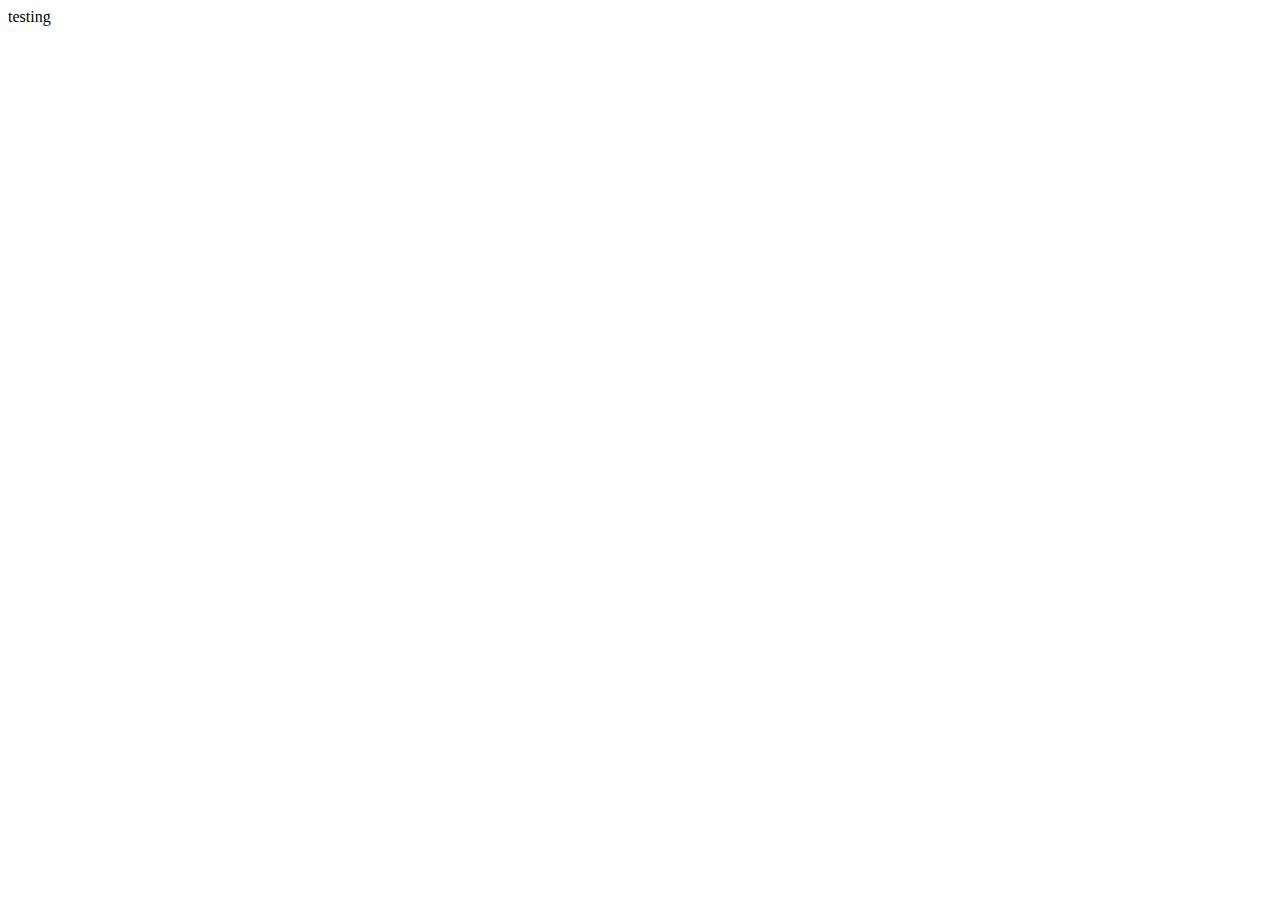
==== index.html @ 85be4385 "testing" ====
<!DOCTYPE html>
<html lang="en">
<head>
    <meta charset="UTF-8">
    <meta http-equiv="X-UA-Compatible" content="IE=edge">
    <meta name="viewport" content="width=device-width, initial-scale=1.0">
    <title>Document</title>
    <link rel="stylesheet" href="/reset.css">
    <link rel="stylesheet" href="/style.css">
    <script src="/main.js" defer></script>
</head>
<body>
    <header>testing</header>
    <main></main>
    <footer></footer>
</body>
</html>
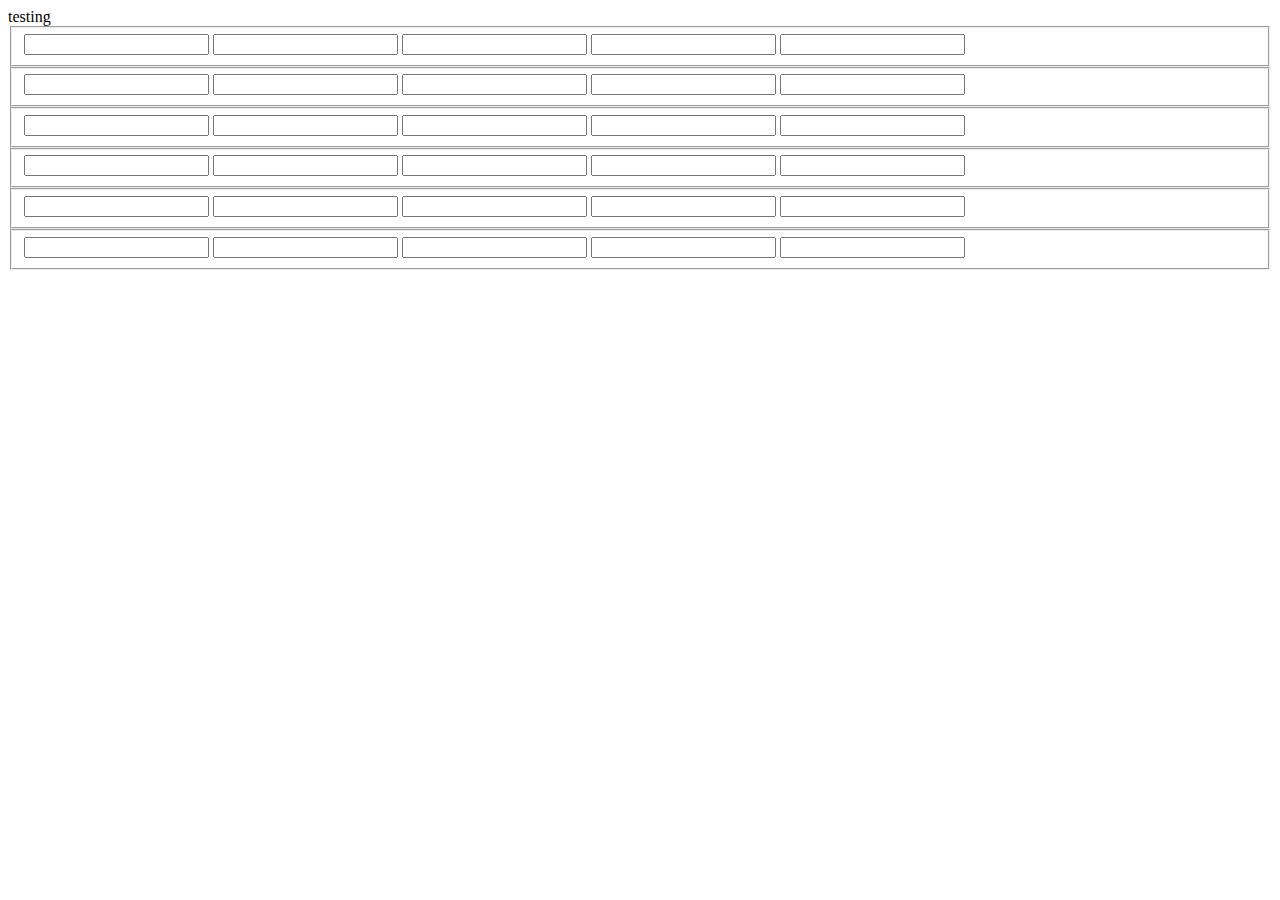
==== commit da21b224: "basic layout" ====
--- a/index.html
+++ b/index.html
@@ -1,5 +1,6 @@
 <!DOCTYPE html>
 <html lang="en">
+
 <head>
     <meta charset="UTF-8">
     <meta http-equiv="X-UA-Compatible" content="IE=edge">
@@ -9,9 +10,59 @@
     <link rel="stylesheet" href="/style.css">
     <script src="/main.js" defer></script>
 </head>
+
 <body>
+
     <header>testing</header>
-    <main></main>
+    <main>
+
+        <div id="tablero">
+            <fieldset>
+                <input class="celda" id="">
+                <input class="celda" id="">
+                <input class="celda" id="">
+                <input class="celda" id="">
+                <input class="celda" id="">
+            </fieldset>
+            <fieldset>
+                <input class="celda" id="">
+                <input class="celda" id="">
+                <input class="celda" id="">
+                <input class="celda" id="">
+                <input class="celda" id="">
+            </fieldset>
+            <fieldset>
+                <input class="celda" id="">
+                <input class="celda" id="">
+                <input class="celda" id="">
+                <input class="celda" id="">
+                <input class="celda" id="">
+            </fieldset>
+            <fieldset>
+                <input class="celda" id="">
+                <input class="celda" id="">
+                <input class="celda" id="">
+                <input class="celda" id="">
+                <input class="celda" id="">
+            </fieldset>
+            <fieldset>
+                <input class="celda" id="">
+                <input class="celda" id="">
+                <input class="celda" id="">
+                <input class="celda" id="">
+                <input class="celda" id="">
+            </fieldset>
+            <fieldset>
+                <input class="celda" id="">
+                <input class="celda" id="">
+                <input class="celda" id="">
+                <input class="celda" id="">
+                <input class="celda" id="">
+            </fieldset>
+        </div>
+
+    </main>
     <footer></footer>
 </body>
+
 </html>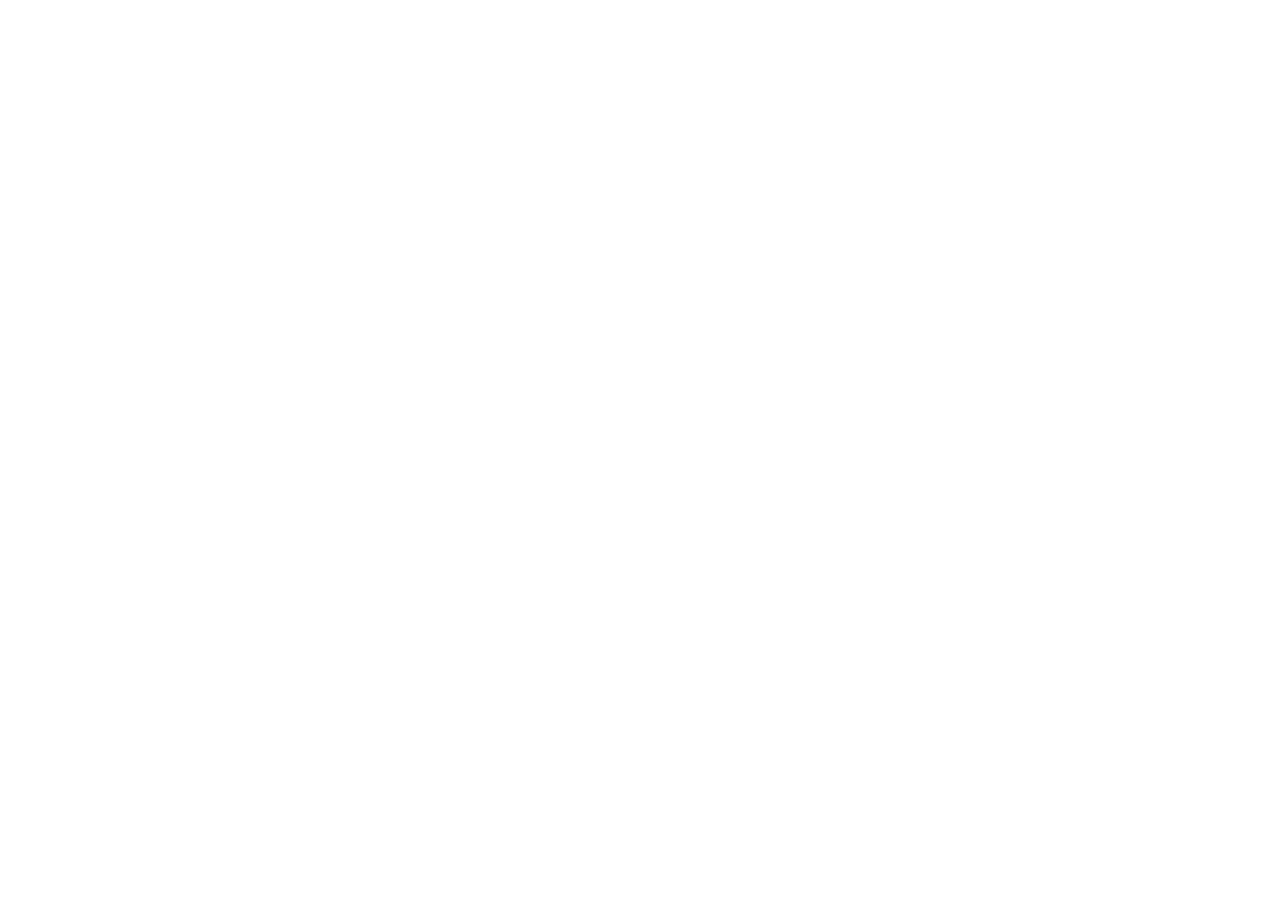
==== commit 6e57ab95: "Minor refactor" ====
--- a/index.html
+++ b/index.html
@@ -1,68 +1,12 @@
 <!DOCTYPE html>
 <html lang="en">
-
 <head>
     <meta charset="UTF-8">
     <meta http-equiv="X-UA-Compatible" content="IE=edge">
     <meta name="viewport" content="width=device-width, initial-scale=1.0">
-    <title>Document</title>
-    <link rel="stylesheet" href="/reset.css">
-    <link rel="stylesheet" href="/style.css">
-    <script src="/main.js" defer></script>
+    <title>¡Bienvenido a Wordle!</title>
 </head>
-
 <body>
-
-    <header>testing</header>
-    <main>
-
-        <div id="tablero">
-            <fieldset>
-                <input class="celda" id="">
-                <input class="celda" id="">
-                <input class="celda" id="">
-                <input class="celda" id="">
-                <input class="celda" id="">
-            </fieldset>
-            <fieldset>
-                <input class="celda" id="">
-                <input class="celda" id="">
-                <input class="celda" id="">
-                <input class="celda" id="">
-                <input class="celda" id="">
-            </fieldset>
-            <fieldset>
-                <input class="celda" id="">
-                <input class="celda" id="">
-                <input class="celda" id="">
-                <input class="celda" id="">
-                <input class="celda" id="">
-            </fieldset>
-            <fieldset>
-                <input class="celda" id="">
-                <input class="celda" id="">
-                <input class="celda" id="">
-                <input class="celda" id="">
-                <input class="celda" id="">
-            </fieldset>
-            <fieldset>
-                <input class="celda" id="">
-                <input class="celda" id="">
-                <input class="celda" id="">
-                <input class="celda" id="">
-                <input class="celda" id="">
-            </fieldset>
-            <fieldset>
-                <input class="celda" id="">
-                <input class="celda" id="">
-                <input class="celda" id="">
-                <input class="celda" id="">
-                <input class="celda" id="">
-            </fieldset>
-        </div>
-
-    </main>
-    <footer></footer>
+    
 </body>
-
 </html>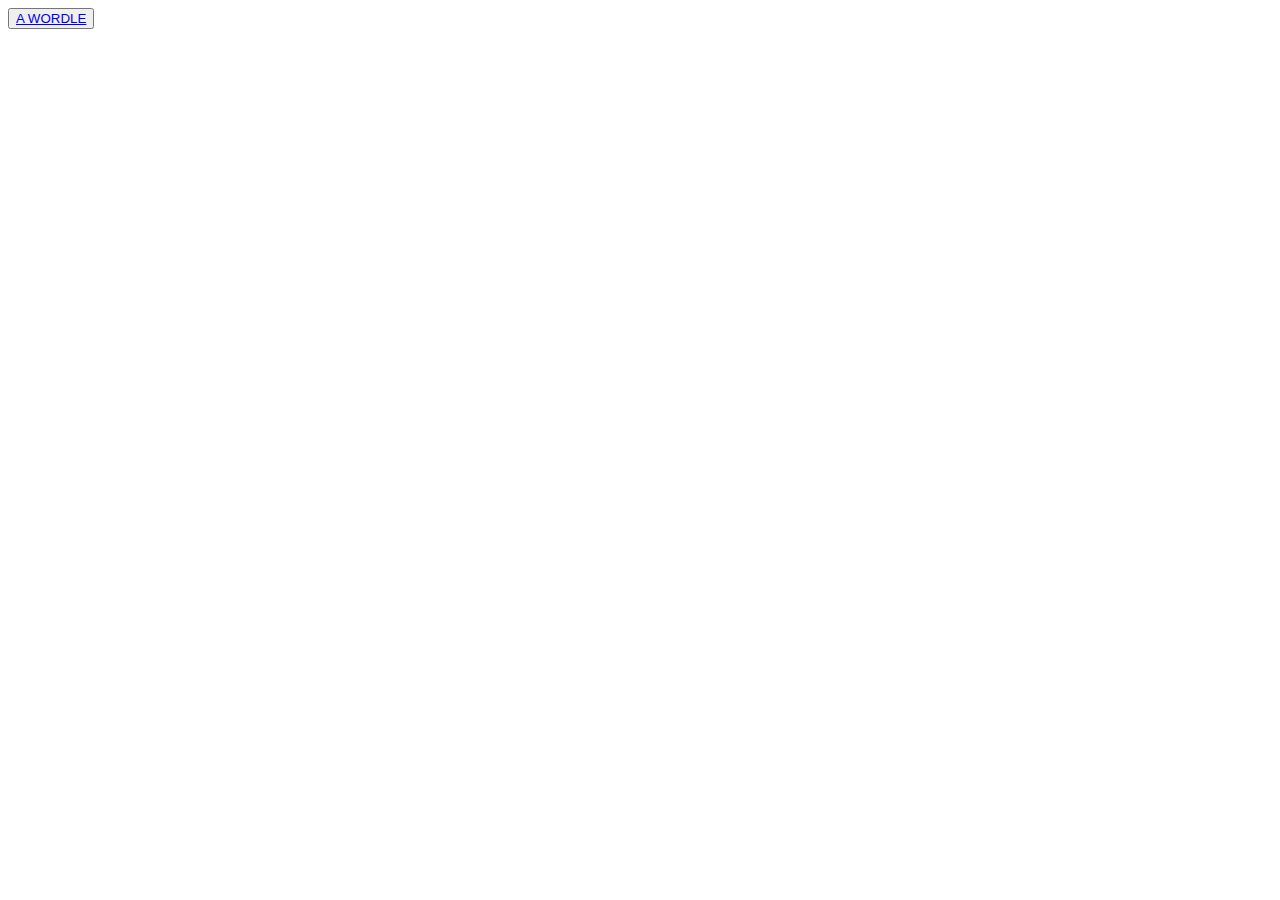
==== commit 046e8858: "Basic styles added" ====
--- a/index.html
+++ b/index.html
@@ -7,6 +7,6 @@
     <title>¡Bienvenido a Wordle!</title>
 </head>
 <body>
-    
+    <button><a href="/pages/wordle.html">A WORDLE</a></button>
 </body>
 </html>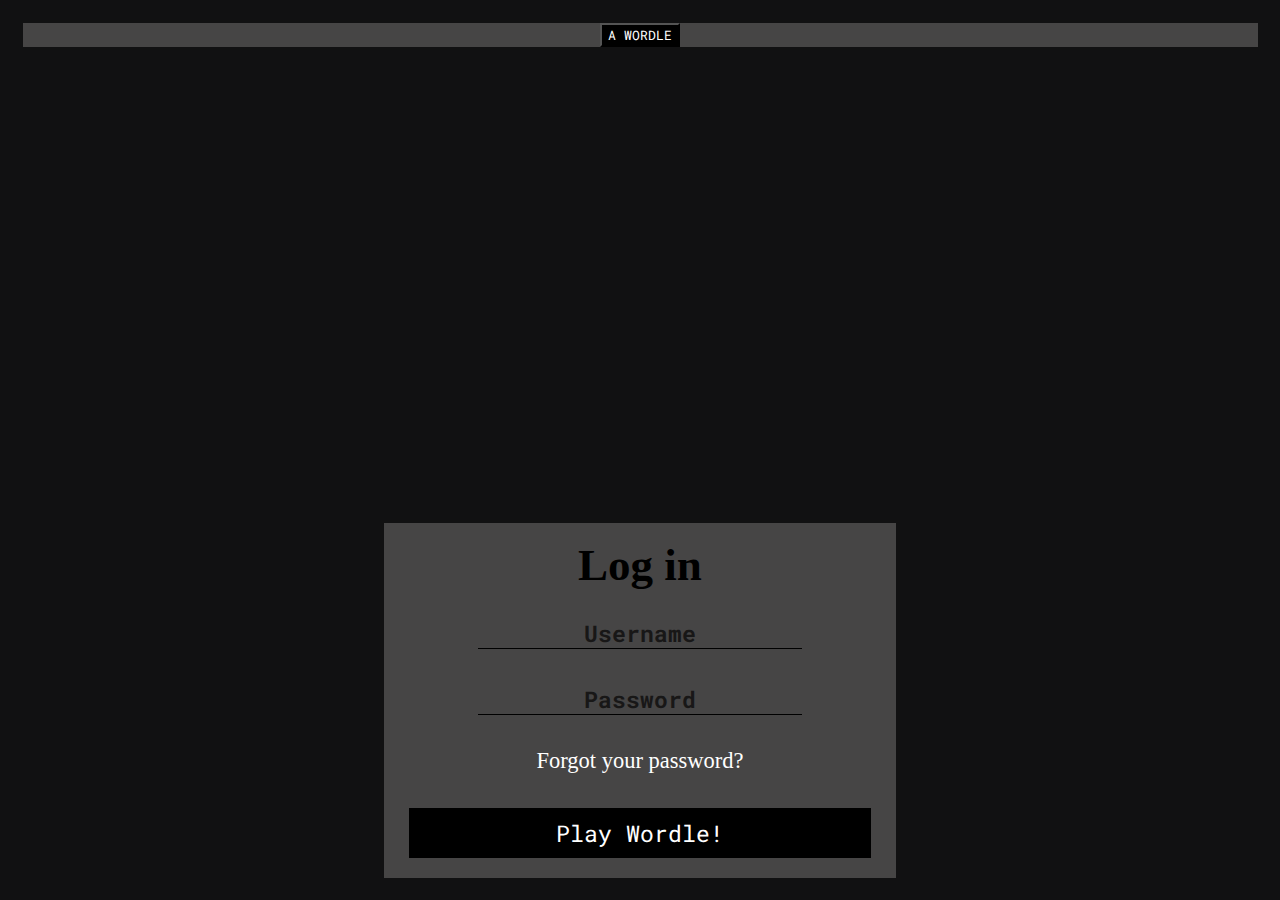
==== commit 16c5777e: "Added basic LogIn" ====
--- a/index.html
+++ b/index.html
@@ -1,12 +1,37 @@
 <!DOCTYPE html>
 <html lang="en">
-<head>
-    <meta charset="UTF-8">
-    <meta http-equiv="X-UA-Compatible" content="IE=edge">
-    <meta name="viewport" content="width=device-width, initial-scale=1.0">
+  <head>
+    <meta charset="UTF-8" />
+    <meta http-equiv="X-UA-Compatible" content="IE=edge" />
+    <meta name="viewport" content="width=device-width, initial-scale=1.0" />
     <title>¡Bienvenido a Wordle!</title>
-</head>
-<body>
-    <button><a href="/pages/wordle.html">A WORDLE</a></button>
-</body>
-</html>+    <link rel="stylesheet" href="/styles/reset.css" />
+    <link
+      href="https://fonts.googleapis.com/css2?family=Roboto+Mono:wght@100&display=swap"
+      rel="stylesheet"
+    />
+    <link rel="stylesheet" href="/styles/main.css" />
+    <script href="/scripts/main.js" defer></script>
+  </head>
+
+  <body>
+    <header>
+      <button><a href="/pages/wordle.html">A WORDLE</a></button>
+    </header>
+    <!-- Formulary -->
+    <!-- <div class="formContainer"> -->
+    <form action="" data-form>
+      <h2 class="tittleLogIn">Log in</h2>
+      <label for="">
+        <input placeholder="Username" type="text" id="username" />
+      </label>
+      <label for="">
+        <input placeholder="Password" type="password" id="password" />
+      </label>
+      <a href="#" class="link">Forgot your password?</a>
+
+      <button data-play-button>Play Wordle!</button>
+    </form>
+    <!-- </div> -->
+  </body>
+</html>
--- a/styles/main.css
+++ b/styles/main.css
@@ -0,0 +1,94 @@
+/* *GENERAL STYLING */
+
+*,
+*::after,
+*::before {
+  box-sizing: border-box;
+  font-family: "Roboto Mono", monospace;
+}
+
+body {
+  background-color: #111112;
+  display: flex;
+  flex-direction: column;
+  justify-content: space-between;
+  align-items: center;
+  min-height: 100vh;
+  margin: 0;
+  padding: 1em;
+  font-size: clamp(0.5rem, 2.5vmin, 1.5rem);
+}
+
+header {
+  width: 100%;
+  display: flex;
+  justify-content: center;
+  margin-bottom: 2em;
+  background-color: rgb(70, 69, 69);
+}
+a {
+  text-decoration: none;
+  color: white;
+}
+
+button {
+  background-color: rgb(0, 0, 0);
+  color: white;
+}
+/* *FORM */
+
+/* .formContainer {
+  display: flex;
+  justify-content: center;
+  align-items: center;
+} */
+
+form {
+  display: flex;
+  flex-direction: column;
+  background-color: rgb(70, 69, 69);
+  text-align: center;
+  padding: 20px 25px;
+  width: 40vw;
+}
+
+form .tittleLogIn {
+  color: #000000;
+  font-size: 2em;
+  font-weight: 800;
+  margin-bottom: 30px;
+}
+
+form a {
+  margin-bottom: 35px;
+  font-size: inherit;
+}
+
+form label {
+  margin-bottom: 35px;
+}
+
+form label input {
+  background-color: rgb(70, 69, 69);
+  outline: none;
+  border: none;
+  color: black;
+  text-align: center;
+  border-bottom: solid 1px #000000;
+  padding: 0 5px;
+  font-size: inherit;
+  width: 70%;
+}
+
+form button {
+  color: white;
+  border: none;
+  padding: 10px 15px;
+  cursor: pointer;
+  font-size: inherit;
+}
+
+::placeholder {
+  color: rgb(24, 23, 23);
+  font-weight: 800;
+}
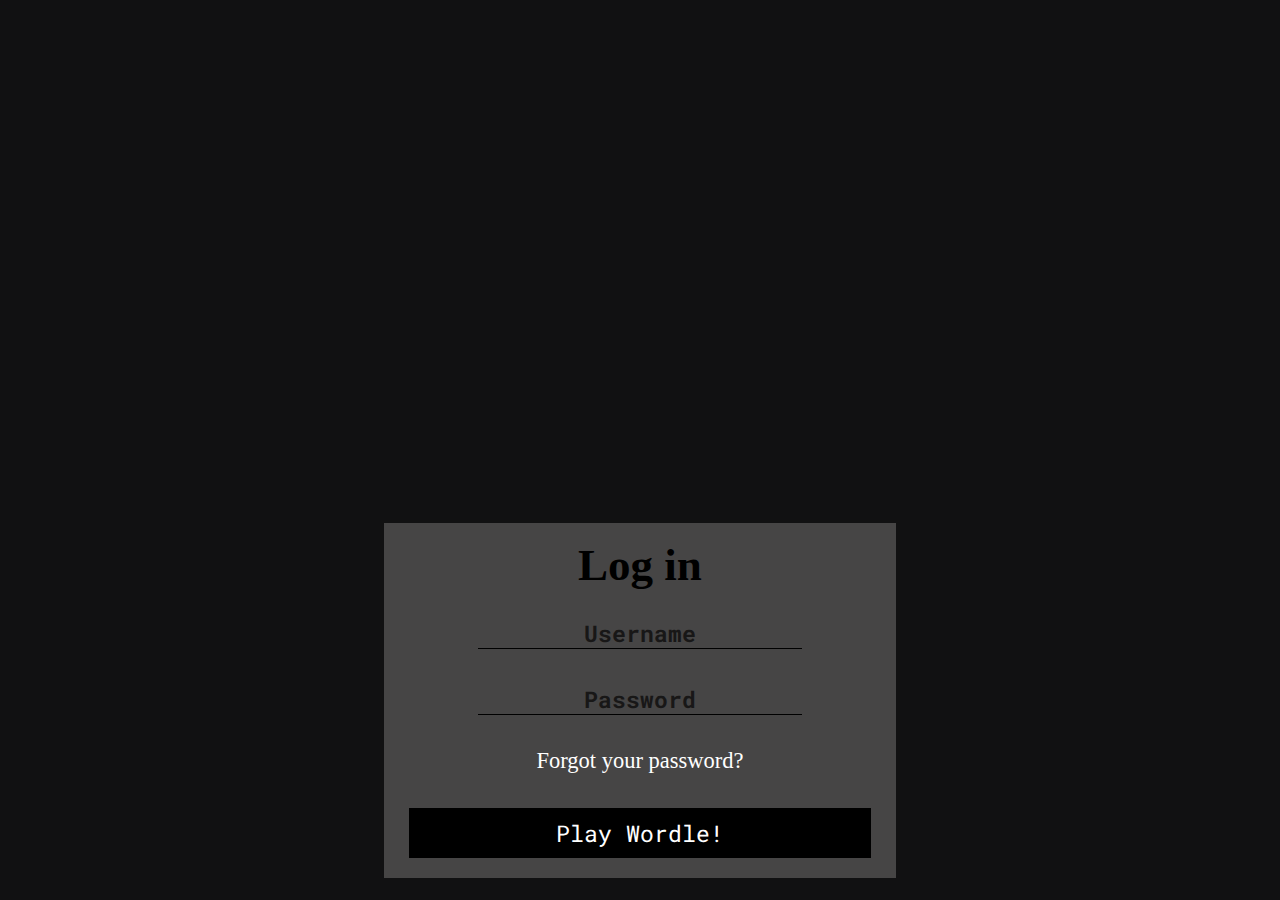
==== commit 73562ef7: "Loading system almost working" ====
--- a/index.html
+++ b/index.html
@@ -11,15 +11,12 @@
       rel="stylesheet"
     />
     <link rel="stylesheet" href="/styles/main.css" />
-    <script href="/scripts/main.js" defer></script>
+    <script src="/scripts/main.js" defer></script>
   </head>
 
   <body>
-    <header>
-      <button><a href="/pages/wordle.html">A WORDLE</a></button>
-    </header>
+    <header></header>
     <!-- Formulary -->
-    <!-- <div class="formContainer"> -->
     <form action="" data-form>
       <h2 class="tittleLogIn">Log in</h2>
       <label for="">
@@ -32,6 +29,5 @@
 
       <button data-play-button>Play Wordle!</button>
     </form>
-    <!-- </div> -->
   </body>
 </html>
--- a/styles/main.css
+++ b/styles/main.css
@@ -36,12 +36,6 @@
   color: white;
 }
 /* *FORM */
-
-/* .formContainer {
-  display: flex;
-  justify-content: center;
-  align-items: center;
-} */
 
 form {
   display: flex;
